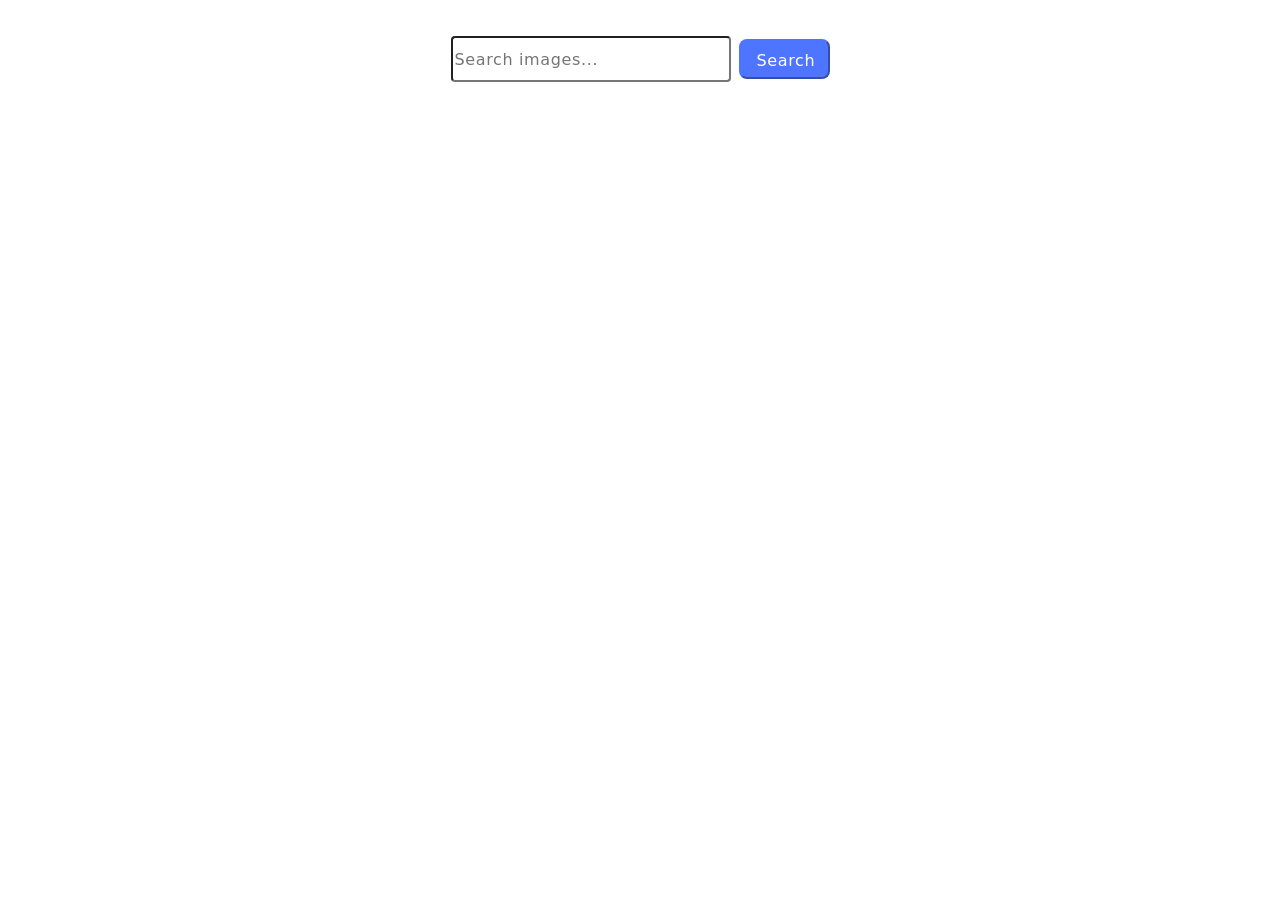
==== src/index.html @ f2bb8657 "Initial commit" ====
<!DOCTYPE html>
<html lang="en">
  <head>
    <meta charset="UTF-8" />
    <link rel="icon" type="image/svg+xml" href="/favicon.svg" />
    <meta name="viewport" content="width=device-width, initial-scale=1.0" />
    <title>Vanilla App Template</title>
    <link rel="stylesheet" href="./css/styles.css" />
  </head>
  <body>
    <main>
      <form class="form">
        <label>
          <input
            type="text"
            name="search-text"
            placeholder="Search images..."
            required
          />
        </label>
        <button type="submit">Search</button>
      </form>
      <ul class="gallery"></ul>

      <span class="loader hidden"></span>
    </main>

    <script type="module" src="./main.js"></script>
  </body>
</html>
---- src/css/styles.css ----
/**
  |============================
  | include css partials with
  | default @import url()
  |============================
*/
/* Common styles */
@import url('./reset.css');
@import url('./base.css');
@import url('./container.css');
@import url('./animations.css');

/* Sections style */
@import url('./header.css');
@import url('./vite-promo.css');
@import url('./badges.css');
@import url('./back-link.css');
@import url('./footer.css');

.form {
  display: flex;
  align-items: center;
  justify-content: center;
  margin-top: 36px;
  gap: 8px;
}

input {
  border-radius: 4px;
  width: 272px;
  height: 40px;
  background: #fff;
  font-family: var(--font-family);
  font-weight: 400;
  font-size: 16px;
  line-height: 150%;
  letter-spacing: 0.04em;
  color: #808080;
}

button {
  font-family: var(--font-family);
  font-weight: 500;
  font-size: 16px;
  line-height: 150%;
  letter-spacing: 0.04em;
  color: #fff;
  border-radius: 8px;
  padding: 8px 16px;
  width: 91px;
  height: 40px;
  background: #4e75ff;
  border-color: #4e75ff;
}

.gallery {
  display: grid;
  grid-template-columns: repeat(3, 1fr);
  gap: 24px;
  padding: 0;
  list-style: none;
  margin-top: 32px;
}

.gallery__link {
  display: block;
  overflow: hidden;
  position: relative;
  border: 1px solid #808080;
}

.gallery__image {
  width: 100%;
  height: 200px;
  object-fit: cover;
  transition: transform 0.3s ease;
  display: block;
}

.gallery__link:hover .gallery__image {
  transform: scale(1.05);
}

.info {
  display: flex;
  justify-content: space-between;
  gap: 8px;
  padding: 8px;
  background: #fff;
  border-top: 1px solid #eee;
  font-family: var(--font-family);
  font-size: 14px;
  line-height: 1.4;
  color: #333;
}

.info-item {
  display: flex;
  flex-direction: column;
  align-items: center;
  flex: 1;
}

.info-item span {
  font-weight: 600;
}

.info p {
  margin: 0;
  flex: 1;
  text-align: center;
}

.loader {
  border: 6px solid #f3f3f3;
  border-top: 6px solid #3498db;
  border-radius: 50%;
  width: 40px;
  height: 40px;
  animation: spin 1s linear infinite;
  margin: 20px auto;
}

.hidden {
  display: none;
}

@keyframes spin {
  0% {
    transform: rotate(0deg);
  }
  100% {
    transform: rotate(360deg);
  }
}
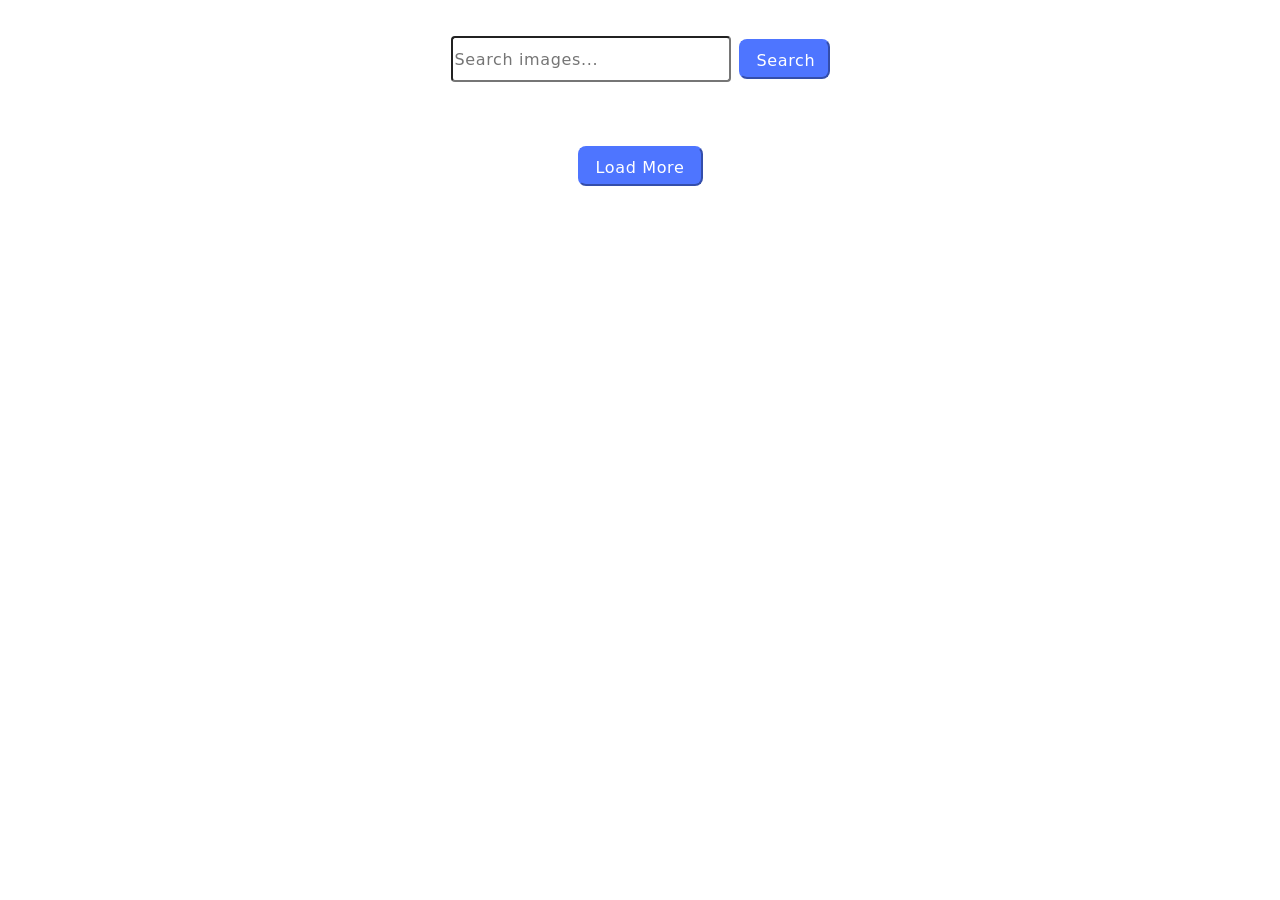
==== commit 65e713e4: "fix" ====
--- a/src/index.html
+++ b/src/index.html
@@ -23,6 +23,7 @@
       <ul class="gallery"></ul>
 
       <span class="loader hidden"></span>
+      <button class="load-more hidden">Load More</button>
     </main>
 
     <script type="module" src="./main.js"></script>
--- a/src/css/styles.css
+++ b/src/css/styles.css
@@ -133,3 +133,22 @@
     transform: rotate(360deg);
   }
 }
+
+.load-more {
+  font-family: var(--font-family);
+  font-weight: 500;
+  font-size: 16px;
+  line-height: 150%;
+  letter-spacing: 0.04em;
+  color: #fff;
+  border-radius: 8px;
+  padding: 8px 16px;
+  width: 125px;
+  height: 40px;
+  background: #4e75ff;
+  border-color: #4e75ff;
+  margin: 32px auto;
+  display: block;
+  text-align: center;
+  cursor: pointer;
+}
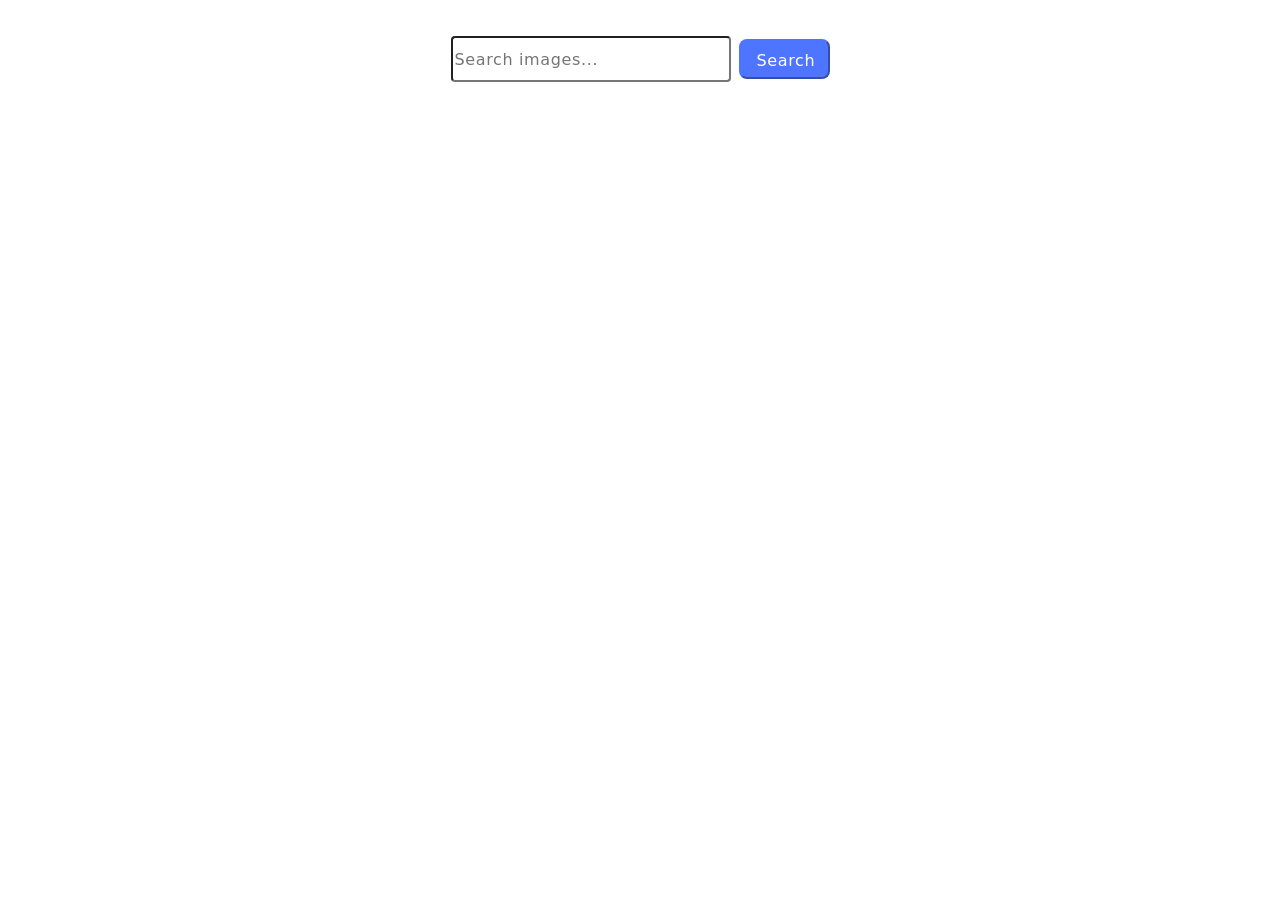
==== commit 276e08ae: "fix" ====
--- a/src/index.html
+++ b/src/index.html
@@ -22,7 +22,7 @@
       </form>
       <ul class="gallery"></ul>
 
-      <span class="loader hidden"></span>
+      <div class="loader hidden"></div>
       <button class="load-more hidden">Load More</button>
     </main>
 
--- a/src/css/styles.css
+++ b/src/css/styles.css
@@ -122,7 +122,7 @@
 }
 
 .hidden {
-  display: none;
+  display: none !important;
 }
 
 @keyframes spin {
